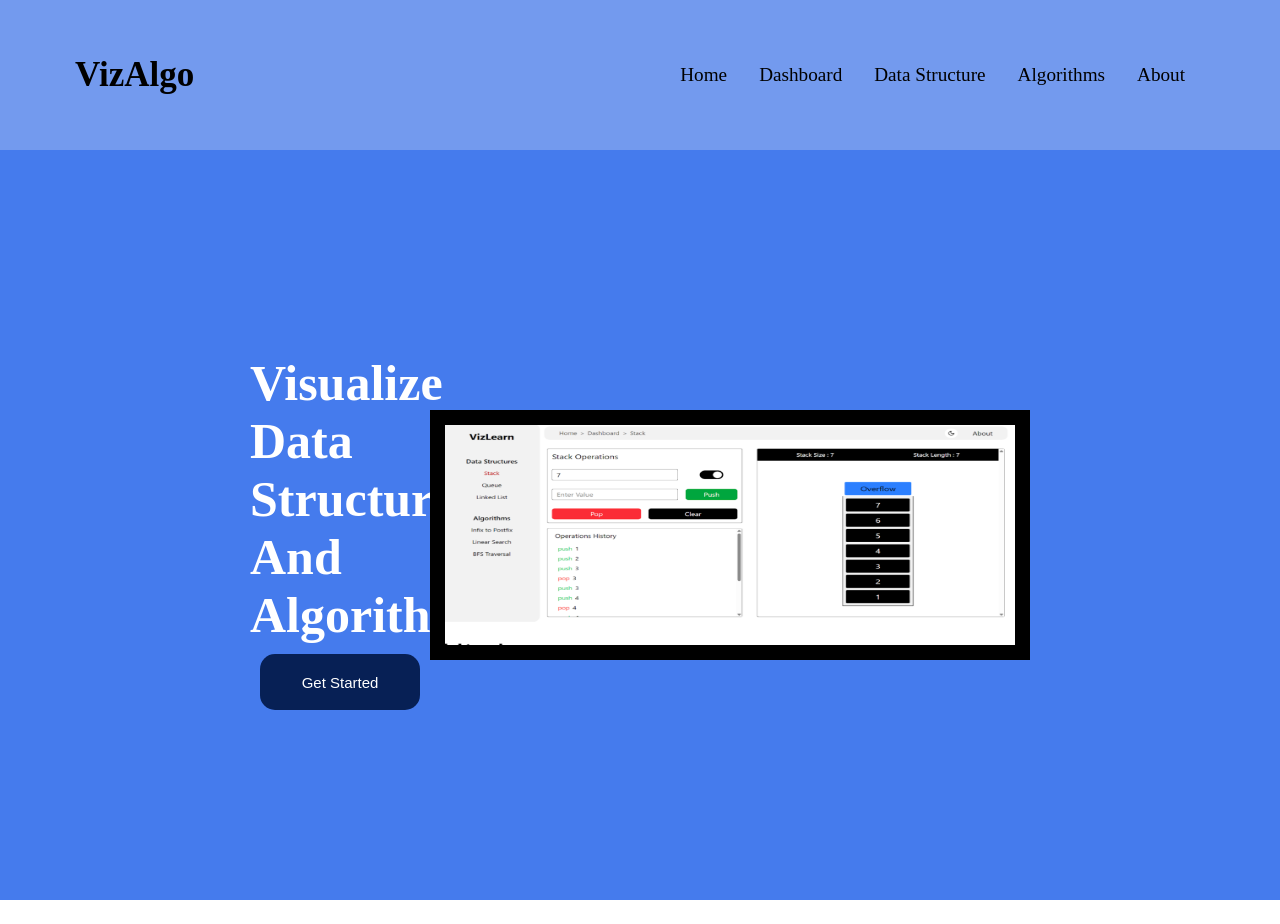
==== day3/index.html @ 6e833be2 "day 3 completed" ====
<!DOCTYPE html>
<html lang="en">
<head>
    <meta charset="UTF-8">
    <meta name="viewport" content="width=device-width, initial-scale=1.0">
    <title>VizAlgo</title>
    <link rel="stylesheet" href="style.css">
</head>
<body>
    <div class="container">
        <div class="nav">
            <h1>VizAlgo</h1>
            <div class="menu">
            <a href="">Home</a>
            <a href="">Dashboard</a>
            <a href="">Data Structure</a>
            <a href="">Algorithms</a>
            <a href="">About</a>
            </div>
            </div>
            <div class="main">
                <div class="hero">
                    <h1>Visualize Data Structures And Algorithms</h1>
                    <button>Get Started</button>
                </div>
                <div class="image">
                    <img src="image.png" alt="D:\java-full-stack\day3">
                </div>
            </div>
        </div> 

</body>
</html>
---- day3/style.css ----
*{
    padding: 0;
    margin: 0;
    box-sizing: border-box;
}
.container{
    height: 100vh;
    width: 100vw;
    background-color: rgb(69,123,237);
}
.nav{
    height: 100;
    width: 100;
    background-color: rgb(115,154,238);
    display: flex;
    align-items: center;
    justify-content: space-between;
    padding: 55px 75px;
}
.nav h1{
    font-family: 'Times New Roman', Times, serif;
    font-weight: 800;
    font-size: 35px;
}
.nav a{
    text-decoration: none;
    color: black;
    font-family: 'Times New Roman', Times, serif;
    padding-left: 8px;
    padding-right: 20px;
    font-size: larger;
}
img{
    height: 250px;
    width: 600px;
    border: 15px solid#000000;
}
.main{
    width: 100%;
    height: 86%;
    display: flex;
    align-items: center;
    justify-content: center;
    padding: 0px 120px;
}
.hero h1{
    font-size: 50px;
    color: white;
    width: 160px;
}
.hero button{
    background-color: rgb(7,32,85);
    color: white;
    font-family: Arial, Helvetica, sans-serif;
    width: 160px;
    width: 160px;
    height: 3.5rem;
    border-radius: 15px;
    font-size: 15px;
    margin: 10px;
    border: none;
}
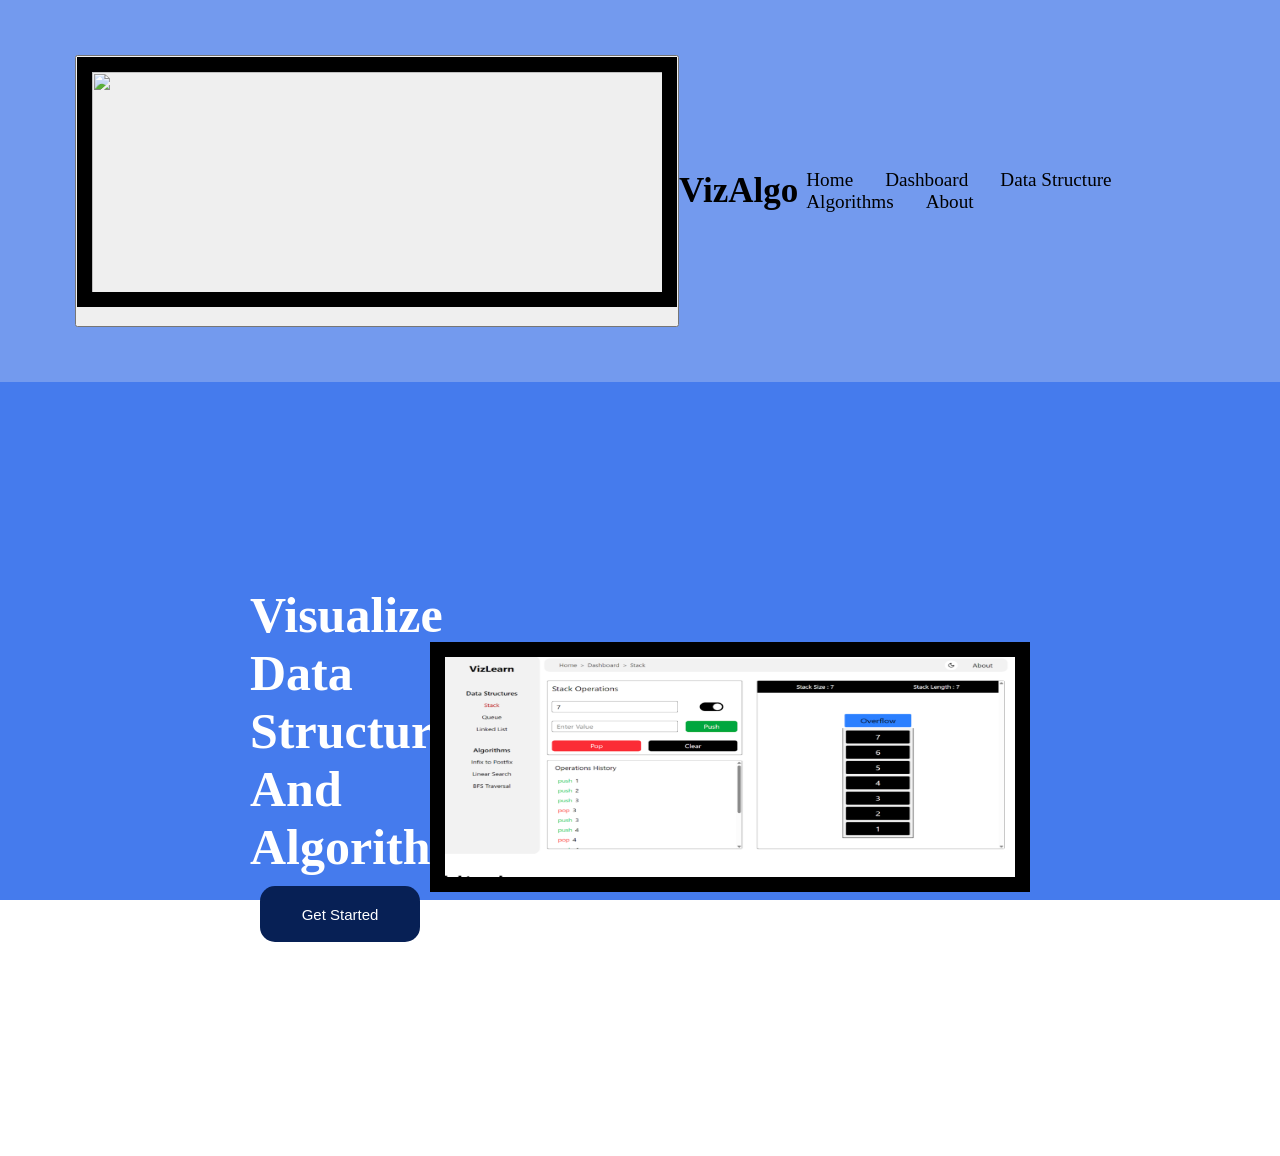
==== commit 7a905cdb: "Day 4 completed" ====
--- a/day3/index.html
+++ b/day3/index.html
@@ -9,6 +9,7 @@
 <body>
     <div class="container">
         <div class="nav">
+            <button class="switch"><img src="" alt=""></button>
             <h1>VizAlgo</h1>
             <div class="menu">
             <a href="">Home</a>
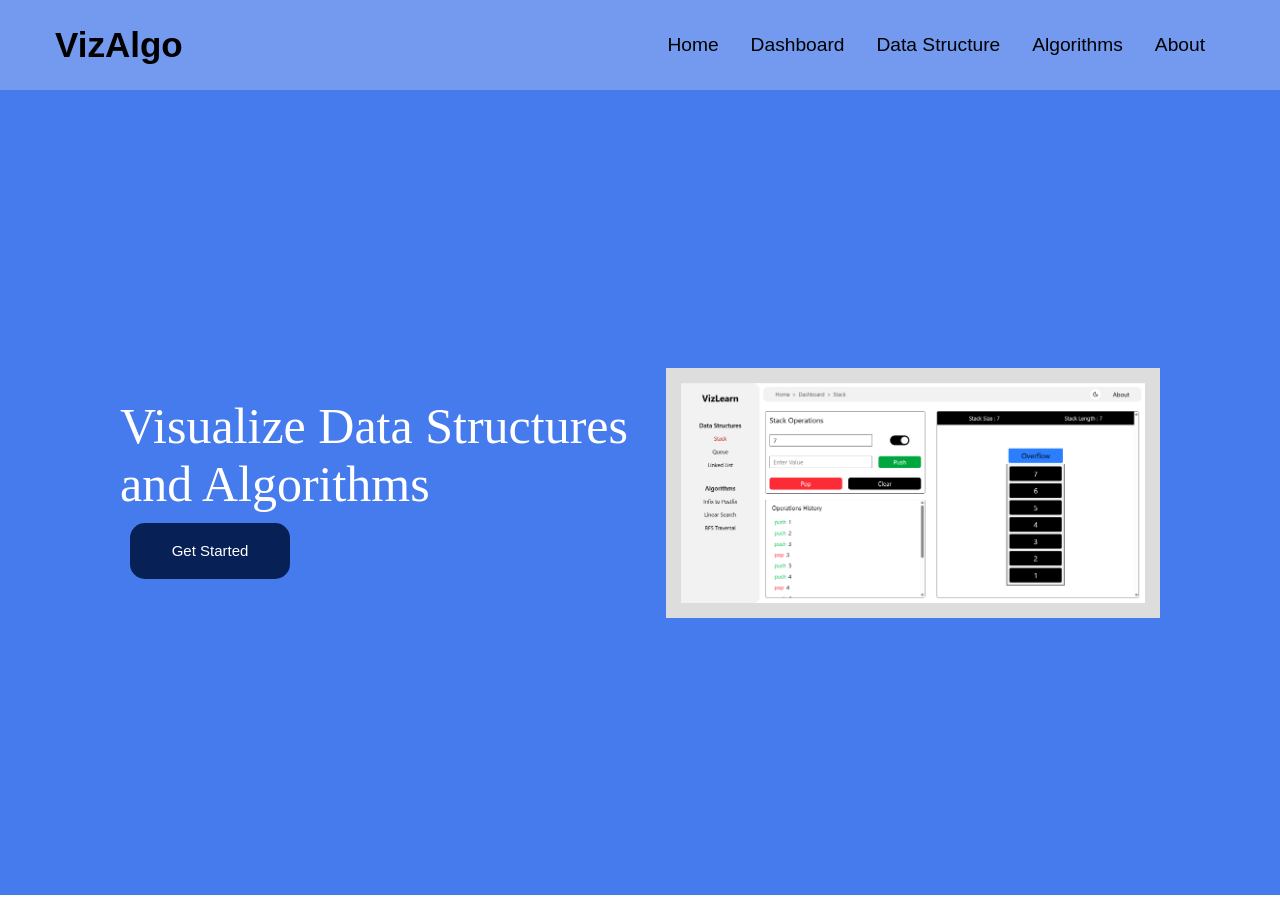
==== commit f335e787: "fixed formatting" ====
--- a/day3/index.html
+++ b/day3/index.html
@@ -1,34 +1,36 @@
 <!DOCTYPE html>
 <html lang="en">
+
 <head>
     <meta charset="UTF-8">
     <meta name="viewport" content="width=device-width, initial-scale=1.0">
     <title>VizAlgo</title>
     <link rel="stylesheet" href="style.css">
 </head>
+
 <body>
     <div class="container">
         <div class="nav">
-            <button class="switch"><img src="" alt=""></button>
             <h1>VizAlgo</h1>
             <div class="menu">
-            <a href="">Home</a>
-            <a href="">Dashboard</a>
-            <a href="">Data Structure</a>
-            <a href="">Algorithms</a>
-            <a href="">About</a>
+                <a href="">Home</a>
+                <a href="">Dashboard</a>
+                <a href="">Data Structure</a>
+                <a href="">Algorithms</a>
+                <a href="">About</a>
             </div>
+        </div>
+
+        <div class="main">
+            <div class="hero">
+                <h1>Visualize Data Structures and Algorithms</h1>
+                <button>Get Started</button>
             </div>
-            <div class="main">
-                <div class="hero">
-                    <h1>Visualize Data Structures And Algorithms</h1>
-                    <button>Get Started</button>
-                </div>
-                <div class="image">
-                    <img src="image.png" alt="D:\java-full-stack\day3">
-                </div>
-            </div>
-        </div> 
+            <img class="img" src="image.png" alt="">
+        </div>
 
+    </div>
+    <script src="./script.js"></script>
 </body>
-</html>
+
+</html>
--- a/day3/style.css
+++ b/day3/style.css
@@ -6,58 +6,74 @@
 .container{
     height: 100vh;
     width: 100vw;
-    background-color: rgb(69,123,237);
 }
 .nav{
-    height: 100;
-    width: 100;
-    background-color: rgb(115,154,238);
+    height: 10%;
+    width: 100%;
+    background-color: rgb(115, 154, 238);
     display: flex;
     align-items: center;
     justify-content: space-between;
-    padding: 55px 75px;
+    padding: 35px 55px;
 }
 .nav h1{
-    font-family: 'Times New Roman', Times, serif;
-    font-weight: 800;
+    font-family: Helvetica, sans-serif;
+    font-weight: 700;
     font-size: 35px;
 }
+
 .nav a{
     text-decoration: none;
     color: black;
-    font-family: 'Times New Roman', Times, serif;
+    font-family: Helvetica, sans-serif;
     padding-left: 8px;
     padding-right: 20px;
     font-size: larger;
 }
-img{
+.img{
     height: 250px;
     width: 600px;
-    border: 15px solid#000000;
+    border: 15px solid #DDDDDD;
 }
+
 .main{
-    width: 100%;
-    height: 86%;
+    height: 89.48%;
     display: flex;
     align-items: center;
     justify-content: center;
     padding: 0px 120px;
+    background-color: rgb(69, 123, 237);
 }
+
 .hero h1{
     font-size: 50px;
     color: white;
-    width: 160px;
+    font-weight: 500;
 }
+
 .hero button{
-    background-color: rgb(7,32,85);
-    color: white;
-    font-family: Arial, Helvetica, sans-serif;
-    width: 160px;
-    width: 160px;
-    height: 3.5rem;
-    border-radius: 15px;
-    font-size: 15px;
-    margin: 10px;
+        background-color: rgb(7, 32,85);
+        color: white;
+        font-family: Arial, Helvetica, sans-serif;
+        width: 160px;
+        width: 160px;
+        height: 3.5rem;
+        border-radius: 15px;
+        font-size: 15px;
+        margin: 10px;
+        border: none;
+}
+
+.switch{
+    display: flex;
+    align-items: center;
+    width: 5rem;
+    height: 2rem;
+    justify-content: space-evenly;
+    padding: 5px 10px;
     border: none;
-}
-    
+    outline: none;
+    background-color: rgb(7, 32,85);
+    border-radius: 20px;
+    cursor: pointer;
+}
